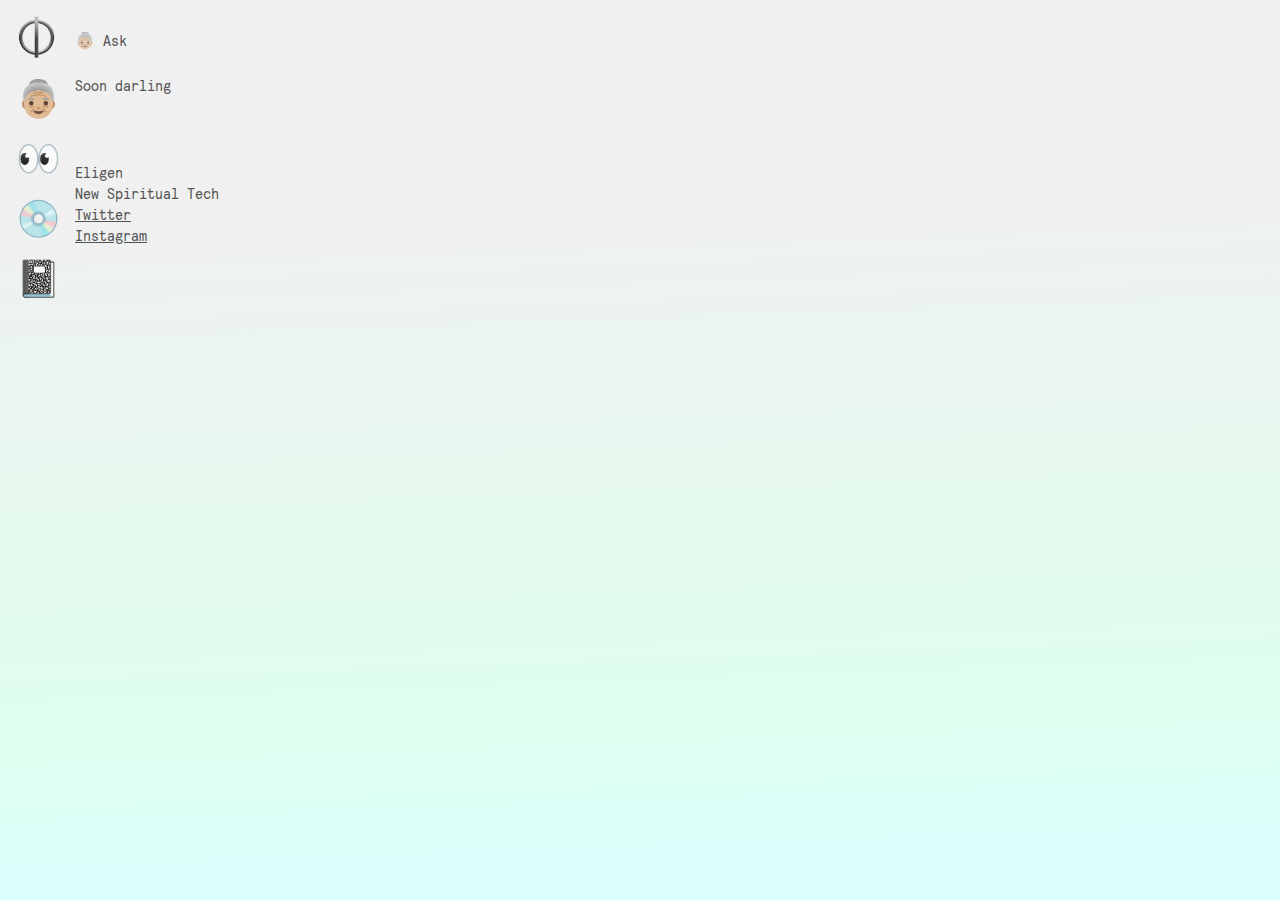
==== ask/index.html @ 3b8d138a "rushed code surrounded by love vibecamp 2023" ====
<html lang="en">
<head>
    <!--
    Please forgive my code.
    It's rouuuuuugh as I go through and play with things by hand. I promise it will be cleaned up and inline css removed etc. Patience please.
    -->
    <meta charset="UTF-8">
        <meta name="viewport" content="width=980" />
    <link rel="stylesheet" href="../styles.css">

    <title>Φ Eligen Ask</title>
</head>
<body class="sunset2">

    <div class="container">
        <p>👵🏼 Ask</p>
        <p>Soon darling</p>

        <br><br>
        <div id="nav"></div>
        <div id="footer"></div>
    </div>
    <script src="https://code.jquery.com/jquery-3.3.1.min.js"></script>
    <script>
      $(function(){
        $("#nav").load("../nav.html");
        $("#footer").load("../footer.html");
      });
    </script>
    </body>
    </html>
---- styles.css ----
html, body, div, span, applet, object, iframe,
h1, h2, h3, h4, h5, h6, p, blockquote, pre,
a, abbr, acronym, address, big, cite, code,
del, dfn,  img, ins, kbd, q, s, samp,
small, strike,  sub, sup, tt, var,
b, u, i, center,
dl, dt, dd, ol, ul, li,
fieldset, form, label, legend,
table, caption, tbody, tfoot, thead, tr, th, td,
article, aside, canvas, details, embed,
figure, figcaption, footer, header, hgroup,
menu, nav, output, ruby, section, summary,
time, mark, audio, video {
    margin: 0;
    padding: 0;
    border: 0;
    font: inherit;
    vertical-align: baseline;
    }
article, aside, details, figcaption, figure,
footer, header, hgroup, menu, nav, section {
    display: block;
    }

body {
    font-family: 'relative-mono-12-pitch-pro', Monospace, Times New Roman,Times,serif;
    font-size: 16px;
    background-color: #f2f2f2df;
    color: #101010b5;
   /*     background-image: url("img/bg_1.png");
    background-repeat: repeat-x;*/
}
.sunset1 {background: linear-gradient(2deg, #ffffe2 3.3%, #e4ffea 22%, #f0f0f0 77%, #f0f0f0 100%) fixed;}
.sunset2 {background: linear-gradient(-2deg, #DBFFFF 3.3%, #DEFFEE 22%, #f0f0f0 77%, #f0f0f0 100%) fixed;}
.sunset3 {background: linear-gradient(3deg, #FFF6D6 3.3%, #DFD5E8 22%, #f0f0f0 77%, #f0f0f0 100%) fixed;}
.sunset4 {background: linear-gradient(-3deg, #b3f4b3 3.3%, #e6ffda 22%, #f0f0f0 77%, #f0f0f0 100%) fixed;}
.sunset5 {background: linear-gradient(2deg, #ffead2 3.3%, #ffecfa 22%, #f0f0f0 77%, #f0f0f0 100%) fixed;}

@font-face {
    font-family: 'relative-mono-12-pitch-pro';
    src: url('fonts/elative-mono-12-pitch-pro.woff2') format('woff2'),
        url('fonts/relative-mono-12-pitch-pro.woff') format('woff'),
        url('fonts/relative-mono-12-pitch-pro.ttf') format('truetype');
    font-weight: normal;
    font-style: normal;
}
.container {
    position:absolute;
    left:75px;
    top:30px;
    border: 0px solid #333;
    max-width:630px;
    min-width:630px;
}
.splash {
    text-shadow: 0px 1px 1px rgba(97, 97, 97, 0.33);
    
}
#player {
    position: relative;
    width: 70%;
    height: 70%;
}

.longform {
    max-width:700px;
    min-width:700px;
    top:77px;
}
.library_container {
    width: 100%;
    margin: 50px auto;
    overflow: hidden;
    border: 0px solid #333;
    top:77px;
}
.docs_card {
    border: 2px outset #ccc;
    border-radius:10px;
    padding:20px;
    margin-bottom:20px;
    background: linear-gradient(180deg, #e1e1e10d 50%,#ffffff78 99%);
}
.button {
    border: 2px outset #ccc;
    border-radius:10px;
    display:block; 
    width:100%; 
    text-align:center; 
    padding:10px 0; 
    margin: 0 0 10px;
    color:#b0b0b0; 
}
.pill_draft {
    background-color:#d2d2d2;
    border-radius:10px;
    padding:5px 15px;
    margin: 0 0 0 10px;
    font-size:12px;
    text-transform: uppercase;
    float:right;
}
.pill_date {
    background-color:#eeeeee00;
    padding:5px 15px;
    margin: 0 0 0 10px;
    font-size:12px;
    text-transform: uppercase;
    float:right;
}
hr {
    clear: both;
    border: 1px inset #ccc;
    margin-bottom: 20px;
}

table {
    border: 2px outset #ccc;
    border-radius:10px;
    width:100%;
}
table, th, td {
  padding: 20px;
  text-align:center;
}
td{
        padding: 40px 10px 60px 10px;
}

th  {
  background-color:#333;
  padding:50px 0;
}
.nav {
    position: fixed;
    left: 16px;
    top: 16px;
    width:41px;
    text-align:center;
    font-size:36px;
    color: #0c0c0c;
}
.navbutton {
    position: relative;
    display:block;
    height:40px;
    width:100%;
    opacity: 100%;
 /*   border: 1px solid rgba(255, 255, 255, 0.396);
    background-color:rgba(255, 255, 255, 0.244);
    border-radius:25px;*/

    margin: 0 0px 20px 0;
    float:left;
}
.navbutton_inactive {
    position: relative;
    display:block;
    height:40px;
    width:100%;
    opacity: 100%;
 /*   border: 1px solid rgba(255, 255, 255, 0.396);
    background-color:rgba(255, 255, 255, 0.244);
    border-radius:25px;*/

    margin: 0 0px 20px 0;
    float:left;
}
.navbutton:hover  {
    opacity: 100%;
    margin:-5px 20px 25px 0;
}
.navbutton_inactive:hover  {
    opacity: 50%;
    margin:-5px 20px 25px 0;
}
.navbutton::after, .navbutton_inactive::after {
    content: attr(data-tooltip);
    display: none;
    position: absolute;
    padding: 12px;
    background: rgba(40, 40, 40, 0.884);
    color: rgb(246, 246, 246);
    border-radius: 10px;
    font-size: 13px;
    letter-spacing:.09em;
    text-transform: uppercase;
    margin: -43px 0 0 50px;
    white-space: nowrap; /* prevent text wrapping */
}
.navbutton:hover::after, .navbutton_inactive:hover::after  {
    display: block;
}

.nav a { text-decoration:none;}
.navbutton_pending {
    display:block;
    height:150px;
    border: 0px solid white;
    border-radius:20px;
    padding: 20px;
    margin:0 20px 20px 0;
    float:left;
    background-color:rgba(255, 255, 255, 0.525);
}
.footer {

}
.footer_col1 {
    float:left;
    width:100%;

    padding-right:50px;
    margin-right:10px;
}
.instructions {
    margin: 0px;
}
p, table {
    margin: 0 0 1.5em 0;

}
a {
    color: inherit;
    text-decoration:underline;
}
a:hover {
    color: inherit;
    text-decoration:none;
}
h1 {
    text-align: left;
    line-height:1.2em;
    margin: 0 0 50px 50px;
    padding: 0 0 0 50px;
}
h4 {
}

.preloader_container {
    display:block;
    height:30px;
    text-align: center;
    padding-top:10px;
    padding-bottom:20px;
    background-color:#111;
    border-radius:5px;
}

form {
    display: flex;
    flex-direction: column;
    align-items: left;

}


label, input, button {
    margin-bottom: 20px;
    padding:50px;
}

button {
    background-color: #333;
    color: #fff;
    padding: 1.5rem 1rem;
    border: none;
    cursor: pointer;
    border-radius:10px;
    margin: 0 20px 20px 20px;
}

button:hover {
    background-color: #444;
}

.output {
    border: 0px solid #333;

}

.output p {
    display:inline;
    color:#fff;
    text-align:center;
}
.output h3 {
    display:block;
    padding:20px;
    background-color:#111;
    border-radius:5px;
    margin-bottom:10px;
}
ol {
    margin-left: 25px;
    padding: 0;
    padding: 0px 0 30px 30px;
}
ul {
    margin-left: 25px;
    padding: 0;
    padding: 0px 0 30px 30px;
}
li {
    padding: 0px 0 10px 30px;
}
#translationForm{
    border: 20px outset #777;
    padding: 0px;

    
}

.content {
    display: flex;
    justify-content: space-between;
}

.column-left {
    width: 48%;
}
.column-right {
    width: 45%;
    border-left: 0px solid #999;
    padding-left:20px;
    text-align:center;
}


table {
    color:#333;
    width: 100%;
}


.col-1,.col-2, .col-3 {
    width: 12.5%;
}
.col-4,.col-5 {
    width: 30%;
}
th, td {
    padding: 4px 8px;
    text-align: left;
}
th {
    background-color: #cccccc00;
}
tr:nth-child(odd) {
    background-color: #f2f2f200;
}
tr:nth-child(even) {
    background-color: #ffffff00;
}
th, td {
    border: 1px solid #787878;
}
.quotes-container {
    width: 400px;
    margin: 0 auto;
}
.quote {
    margin-bottom: 20px;
    display: flex;
}
.quote-text {
    font-size: 16px;
    width: 60%;
}
.meta {
    font-size: 12px;
    width: 40%;
    padding-left: 20px;
}

table a {
    color: black;
    text-decoration:underline;
}
table a:hover {
    color:black;
    text-decoration:none;
}
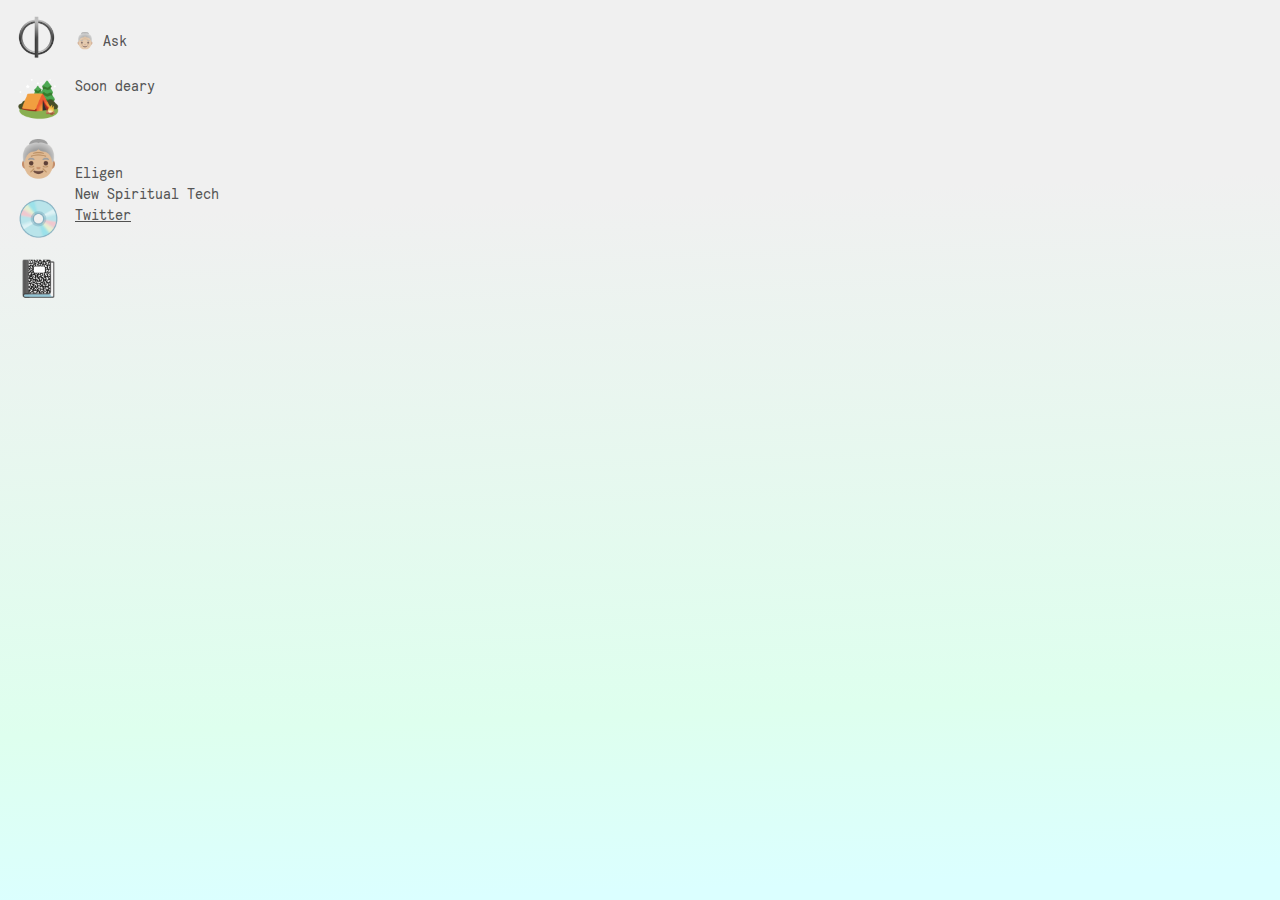
==== commit d3df4761: "Getting Mystic Stripmall up for Vibecamp" ====
--- a/ask/index.html
+++ b/ask/index.html
@@ -14,7 +14,7 @@
 
     <div class="container">
         <p>👵🏼 Ask</p>
-        <p>Soon darling</p>
+        <p>Soon deary</p>
 
         <br><br>
         <div id="nav"></div>
--- a/styles.css
+++ b/styles.css
@@ -38,7 +38,7 @@
 
 @font-face {
     font-family: 'relative-mono-12-pitch-pro';
-    src: url('fonts/elative-mono-12-pitch-pro.woff2') format('woff2'),
+    src: url('fonts/relative-mono-12-pitch-pro.woff2') format('woff2'),
         url('fonts/relative-mono-12-pitch-pro.woff') format('woff'),
         url('fonts/relative-mono-12-pitch-pro.ttf') format('truetype');
     font-weight: normal;
@@ -247,33 +247,37 @@
     border-radius:5px;
 }
 
+
 form {
     display: flex;
     flex-direction: column;
     align-items: left;
-
-}
-
-
-label, input, button {
-    margin-bottom: 20px;
-    padding:50px;
+    width:100%;
+}
+label {
+    margin-bottom:-15px;
+}
+
+input, button {
+    padding:15px;
+    width:100%;
 }
 
 button {
-    background-color: #333;
-    color: #fff;
-    padding: 1.5rem 1rem;
-    border: none;
-    cursor: pointer;
-    border-radius:10px;
-    margin: 0 20px 20px 20px;
-}
-
+    border: 2px outset #ccc;
+    border-radius:10px;
+    display:block; 
+    width:100%; 
+    text-align:center; 
+    cursor:pointer;
+    padding:10px 0; 
+    margin: 0 0 10px;
+    color:#656565; 
+}
 button:hover {
-    background-color: #444;
-}
-
+    color:#393939; 
+    border-radius:20px;
+}
 .output {
     border: 0px solid #333;
 
@@ -327,6 +331,13 @@
 }
 
 
+#dataTable td {
+    white-space: nowrap; 
+    overflow: hidden;
+    text-overflow: ellipsis; 
+    max-width: 40px; /* Adjust this as per your needs */
+  }
+  
 table {
     color:#333;
     width: 100%;
@@ -342,6 +353,7 @@
 th, td {
     padding: 4px 8px;
     text-align: left;
+
 }
 th {
     background-color: #cccccc00;
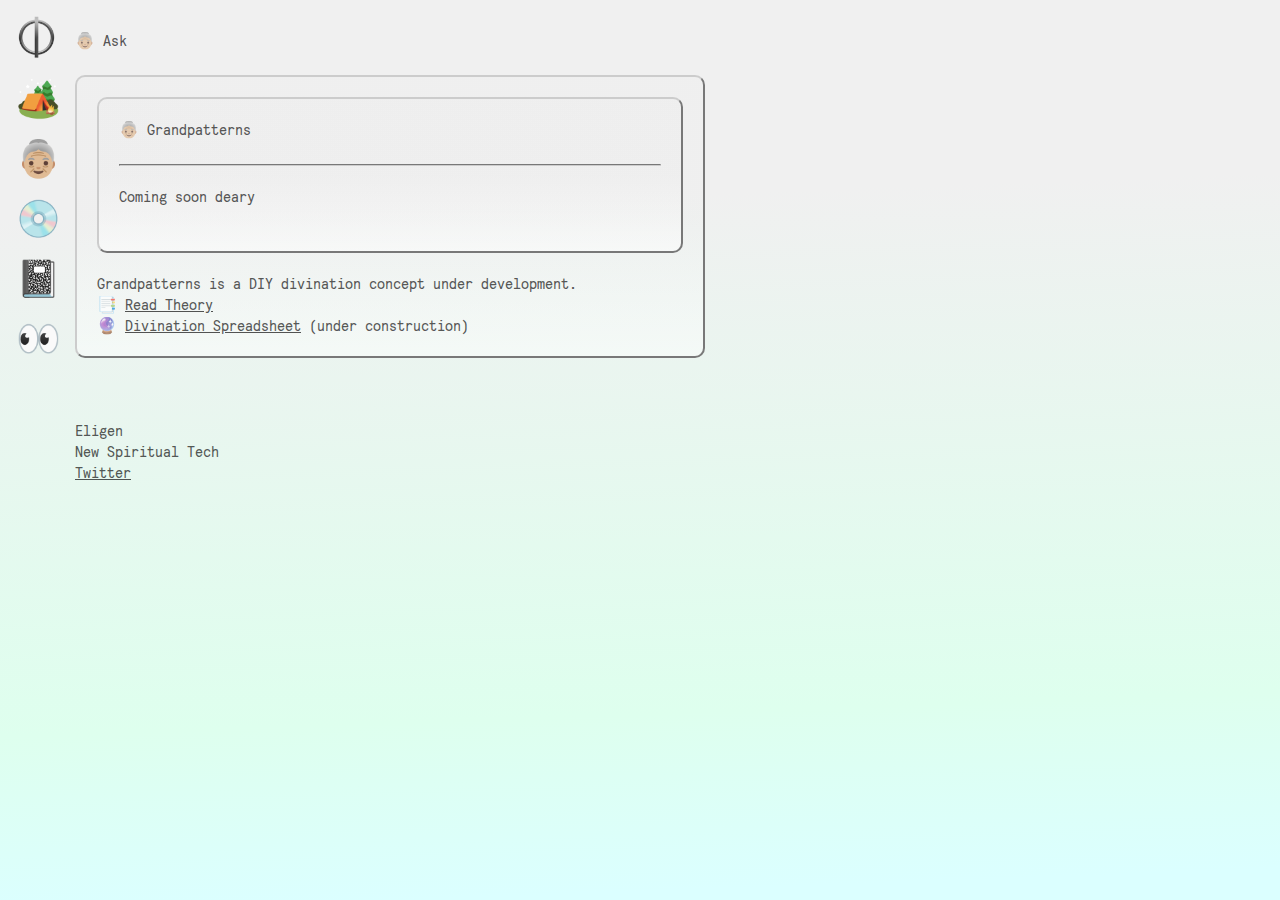
==== commit d72c0394: "Getting Mystic Stripmall up for Vibecamp" ====
--- a/ask/index.html
+++ b/ask/index.html
@@ -5,7 +5,7 @@
     It's rouuuuuugh as I go through and play with things by hand. I promise it will be cleaned up and inline css removed etc. Patience please.
     -->
     <meta charset="UTF-8">
-        <meta name="viewport" content="width=980" />
+    <meta name="viewport" content="width=720" />
     <link rel="stylesheet" href="../styles.css">
 
     <title>Φ Eligen Ask</title>
@@ -14,8 +14,14 @@
 
     <div class="container">
         <p>👵🏼 Ask</p>
-        <p>Soon deary</p>
-
+        <div class="docs_card">
+          <div class="docs_card">
+          <p>👵🏼 Grandpatterns</p><hr><p>Coming soon deary</p></div>
+        
+        Grandpatterns is a DIY divination concept under development. <br>
+        📑 <a href="https://docs.google.com/document/d/19SOmOA8g-LXJ7QiG7Rk4JdJZ_jWSiro-4z05JzihzyQ" target=_blank>Read Theory</a><br>
+        🔮 <a href="https://docs.google.com/document/d/19SOmOA8g-LXJ7QiG7Rk4JdJZ_jWSiro-4z05JzihzyQ" target=_blank>Divination Spreadsheet</a> (under construction)
+      </div>
         <br><br>
         <div id="nav"></div>
         <div id="footer"></div>
--- a/styles.css
+++ b/styles.css
@@ -89,7 +89,7 @@
     text-align:center; 
     padding:10px 0; 
     margin: 0 0 10px;
-    color:#b0b0b0; 
+    color:#636363; 
 }
 .pill_draft {
     background-color:#d2d2d2;
@@ -277,6 +277,13 @@
 button:hover {
     color:#393939; 
     border-radius:20px;
+    
+}
+button:active {
+    color:#393939; 
+    border-radius:20px;
+    text-decoration:underline;
+    background-color: rgb(149, 149, 149);
 }
 .output {
     border: 0px solid #333;
@@ -391,5 +398,9 @@
 }
 table a:hover {
     color:black;
-    text-decoration:none;
-}
+    text-decoration:underline;
+}
+table a:active {
+    color:black;
+    text-decoration:underline;
+}
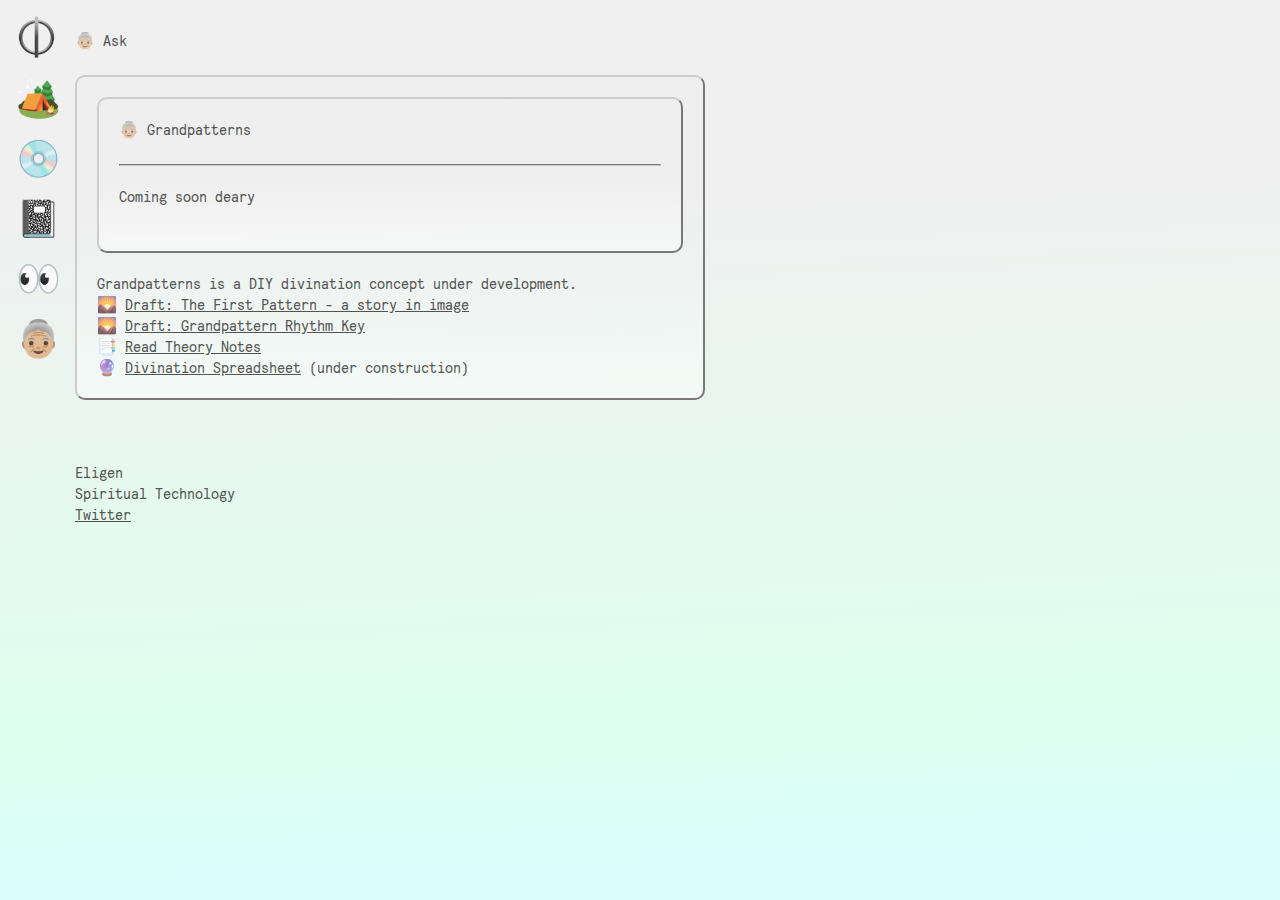
==== commit bcfc30ef: "adding new front page and grandpatterns story images" ====
--- a/ask/index.html
+++ b/ask/index.html
@@ -19,8 +19,10 @@
           <p>👵🏼 Grandpatterns</p><hr><p>Coming soon deary</p></div>
         
         Grandpatterns is a DIY divination concept under development. <br>
-        📑 <a href="https://docs.google.com/document/d/19SOmOA8g-LXJ7QiG7Rk4JdJZ_jWSiro-4z05JzihzyQ" target=_blank>Read Theory</a><br>
-        🔮 <a href="https://docs.google.com/document/d/19SOmOA8g-LXJ7QiG7Rk4JdJZ_jWSiro-4z05JzihzyQ" target=_blank>Divination Spreadsheet</a> (under construction)
+        🌄 <a href="Grandpatterns_2.jpg" target=_blank>Draft: The First Pattern - a story in image</a><br>
+        🌄 <a href="Grandpatterns_1.jpg" target=_blank>Draft: Grandpattern Rhythm Key</a><br>
+        📑 <a href="https://docs.google.com/document/d/19SOmOA8g-LXJ7QiG7Rk4JdJZ_jWSiro-4z05JzihzyQ" target=_blank>Read Theory Notes</a><br>
+        🔮 <a href="https://docs.google.com/spreadsheets/d/1oJfumMHoxiviuLSYFsmC9w7_w8LZnXJk8UO3-sM0dMM/edit?usp=sharing" target=_blank>Divination Spreadsheet</a> (under construction)
       </div>
         <br><br>
         <div id="nav"></div>
